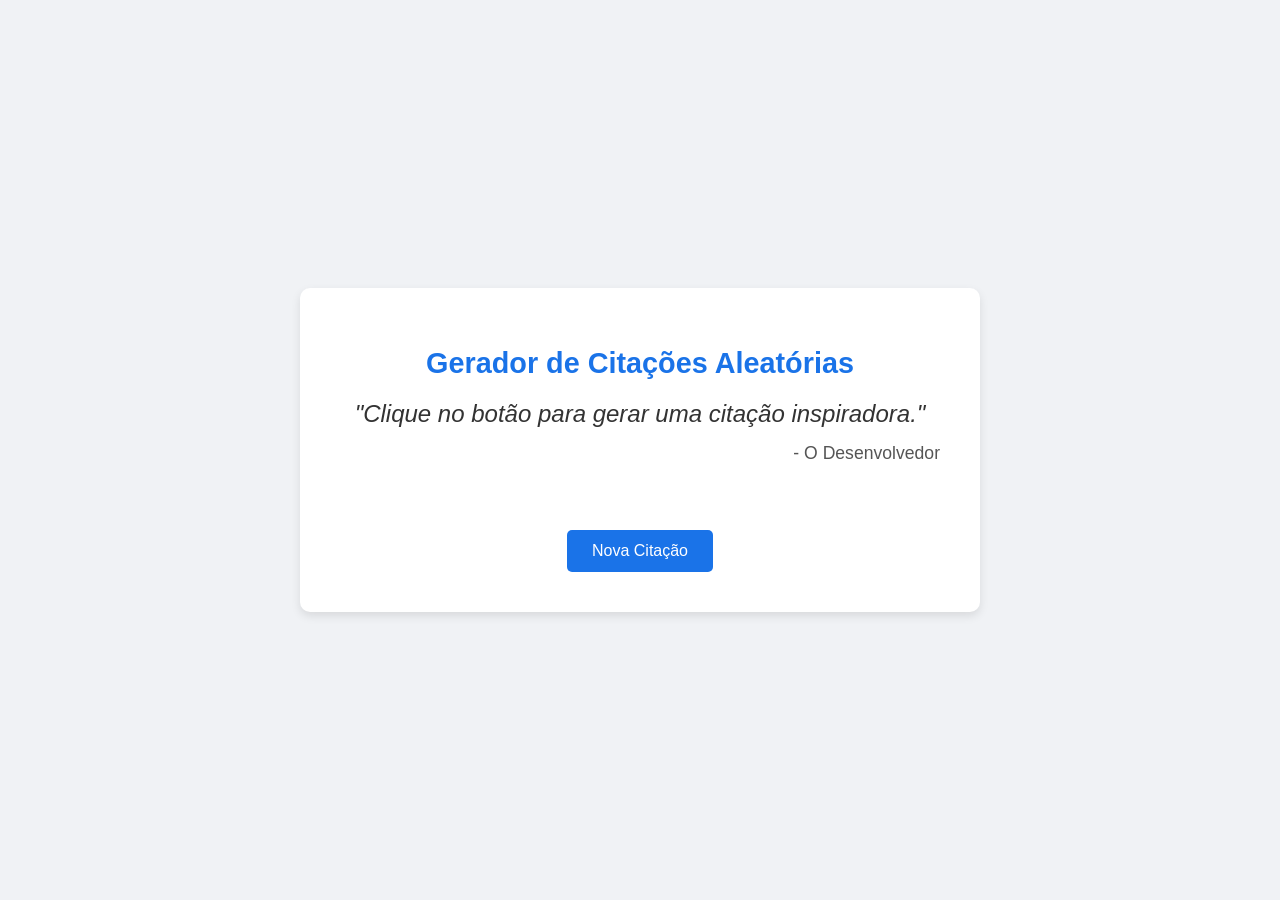
==== index.html @ 8b067556 "meu primeiro commit" ====
<!DOCTYPE html>
<html lang="pt-br">
<head>
    <meta charset="UTF-8">
    <meta name="viewport" content="width=device-width, initial-scale=1.0">
    <title>Gerador de Citações</title>
    <link rel="stylesheet" href="style.css">
</head>
<body>

    <div class="quote-container">
        <h1>Gerador de Citações Aleatórias</h1>
        <div id="quote-display">
            <p class="quote">"Clique no botão para gerar uma citação inspiradora."</p>
            <p class="author">- O Desenvolvedor</p>
        </div>
        <button id="new-quote-btn">Nova Citação</button>
    </div>

    <script src="script.js"></script>
</body>
</html>
---- style.css ----
body {
    font-family: Arial, sans-serif;
    background-color: #f0f2f5;
    display: flex;
    justify-content: center;
    align-items: center;
    height: 100vh;
    margin: 0;
    color: #333;
}

.quote-container {
    background-color: #ffffff;
    padding: 40px;
    border-radius: 10px;
    box-shadow: 0 4px 10px rgba(0, 0, 0, 0.1);
    text-align: center;
    width: 80%;
    max-width: 600px;
}

h1 {
    font-size: 1.8em;
    margin-bottom: 20px;
    color: #1a73e8;
}

#quote-display {
    margin-bottom: 30px;
    min-height: 100px;
}

.quote {
    font-size: 1.5em;
    font-style: italic;
    margin: 0;
}

.author {
    font-size: 1.1em;
    text-align: right;
    margin-top: 15px;
    color: #555;
}

#new-quote-btn {
    background-color: #1a73e8;
    color: #ffffff;
    border: none;
    padding: 12px 25px;
    font-size: 1em;
    border-radius: 5px;
    cursor: pointer;
    transition: background-color 0.3s ease;
}

#new-quote-btn:hover {
    background-color: #155ab6;
}
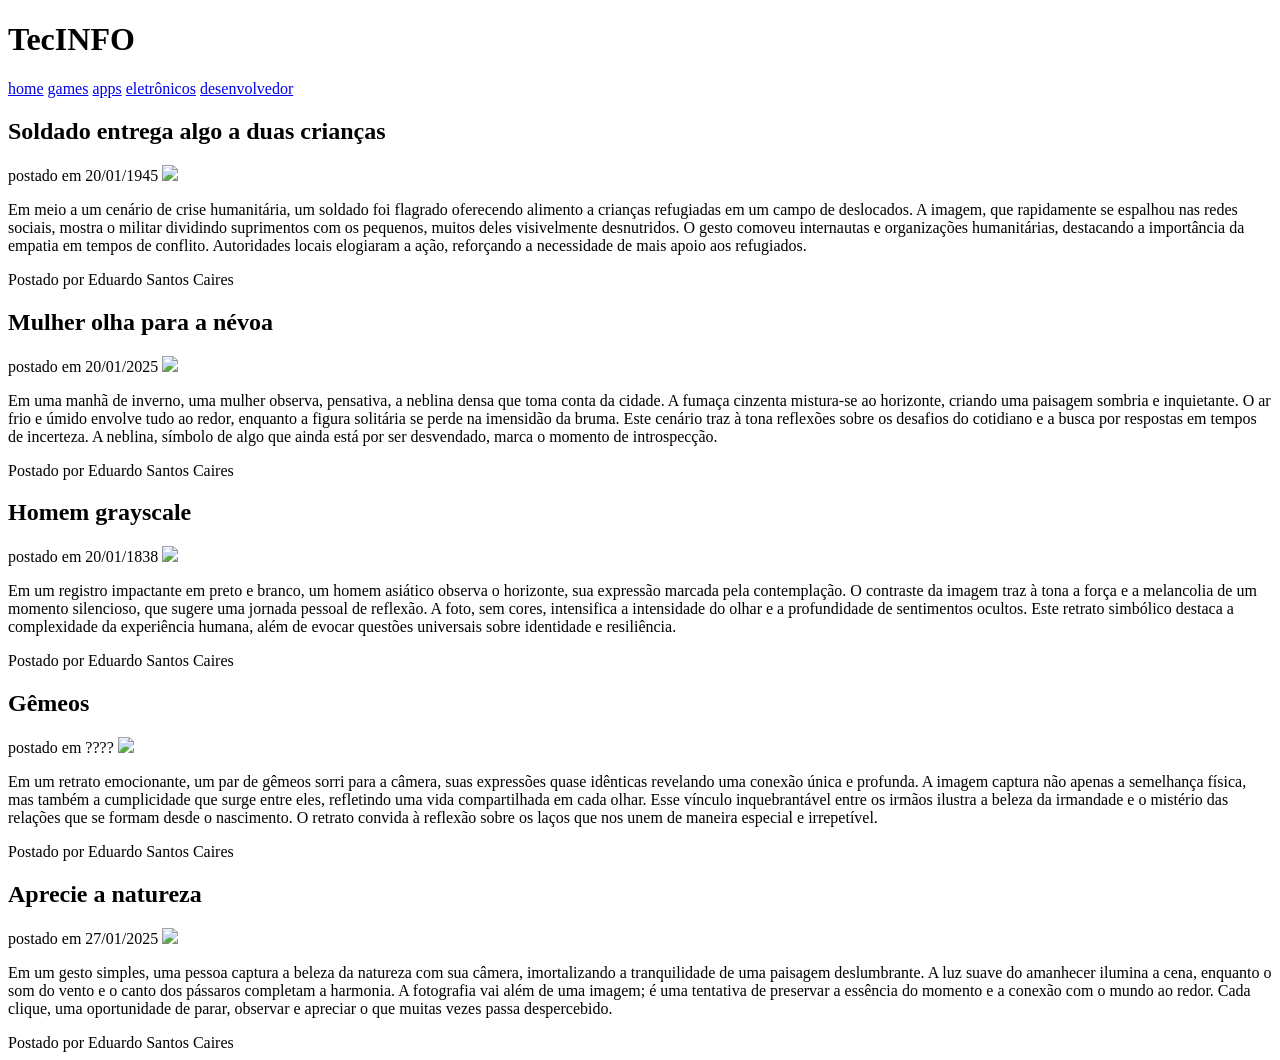
==== commit 9af8c28a: "Add files via upload" ====
--- a/index.html
+++ b/index.html
@@ -1,22 +1,74 @@
 <!DOCTYPE html>
-<html lang="pt-br">
-<head>
-    <meta charset="UTF-8">
-    <meta name="viewport" content="width=device-width, initial-scale=1.0">
-    <title>Gerador de Citações</title>
-    <link rel="stylesheet" href="style.css">
-</head>
-<body>
+<html>
+  <head>
+    <meta charset="utf-8">
+    <title>TecInfo - o seu site de Tecnologia</title>
+    <link rel="stylesheet" href="css/estilo.css">
+    <link rel="preconnect" href="https://fonts.googleapis.com">
+    <link rel="preconnect" href="https://fonts.gstatic.com" crossorigin>
+    <link href="https://fonts.googleapis.com/css2?family=PT+Serif:ital,wght@0,400;0,700;1,400;1,700&display=swap" rel="stylesheet">
+  </head>
+  <body>
+    <div id="navegacao">
+      <div id="area">
+        <h1 id="logo"><span class="verde">Tec</span>INFO</h1>
+        <div id="menu">
+          <a href="index.html">home</a>
+          <a href="games.html">games</a>
+          <a href="apps.html">apps</a>
+          <a href="eletronicos.html">eletrônicos</a>
+          <a href="desenvolvedor.html">desenvolvedor</a>
+      </div>
+      </div>
+    </div>
+    <div id="area-principal">
+      <div id="postagem">
+        <h2 class="verde">Soldado entrega algo a duas crianças</h2>
+        <span class="data-postagem">postado em 20/01/1945</span>
+        <img class="img-postagem" src="img/imagem1.png">
+        <p>
+          Em meio a um cenário de crise humanitária, um soldado foi flagrado oferecendo alimento a crianças refugiadas em um campo de deslocados. A imagem, que rapidamente se espalhou nas redes sociais, mostra o militar dividindo suprimentos com os pequenos, muitos deles visivelmente desnutridos. O gesto comoveu internautas e organizações humanitárias, destacando a importância da empatia em tempos de conflito. Autoridades locais elogiaram a ação, reforçando a necessidade de mais apoio aos refugiados.
 
-    <div class="quote-container">
-        <h1>Gerador de Citações Aleatórias</h1>
-        <div id="quote-display">
-            <p class="quote">"Clique no botão para gerar uma citação inspiradora."</p>
-            <p class="author">- O Desenvolvedor</p>
-        </div>
-        <button id="new-quote-btn">Nova Citação</button>
+
+        </p>
+        <span class="postado-por">Postado por Eduardo Santos Caires</span>
+      </div>
+      <div id="postagem">
+        <h2 class="verde">Mulher olha para a névoa</h2>
+        <span class="data-postagem">postado em 20/01/2025</span>
+        <img class="img-postagem" src="img/imagem2.png">
+        <p>
+          Em uma manhã de inverno, uma mulher observa, pensativa, a neblina densa que toma conta da cidade. A fumaça cinzenta mistura-se ao horizonte, criando uma paisagem sombria e inquietante. O ar frio e úmido envolve tudo ao redor, enquanto a figura solitária se perde na imensidão da bruma. Este cenário traz à tona reflexões sobre os desafios do cotidiano e a busca por respostas em tempos de incerteza. A neblina, símbolo de algo que ainda está por ser desvendado, marca o momento de introspecção.
+        </p>
+        <span class="postado-por">Postado por Eduardo Santos Caires</span>
+      </div>
+      <div id="postagem">
+        <h2 class="verde">Homem grayscale</h2>
+        <span class="data-postagem">postado em 20/01/1838</span>
+        <img class="img-postagem" src="img/imagem3.png">
+        <p>
+          Em um registro impactante em preto e branco, um homem asiático observa o horizonte, sua expressão marcada pela contemplação. O contraste da imagem traz à tona a força e a melancolia de um momento silencioso, que sugere uma jornada pessoal de reflexão. A foto, sem cores, intensifica a intensidade do olhar e a profundidade de sentimentos ocultos. Este retrato simbólico destaca a complexidade da experiência humana, além de evocar questões universais sobre identidade e resiliência.
+        </p>
+        <span class="postado-por">Postado por Eduardo Santos Caires</span>
+      </div>
+      <div id="postagem">
+        <h2 class="verde">Gêmeos</h2>
+        <span class="data-postagem">postado em ????</span>
+        <img class="img-postagem" src="img/imagem4.png">
+        <p>
+          Em um retrato emocionante, um par de gêmeos sorri para a câmera, suas expressões quase idênticas revelando uma conexão única e profunda. A imagem captura não apenas a semelhança física, mas também a cumplicidade que surge entre eles, refletindo uma vida compartilhada em cada olhar. Esse vínculo inquebrantável entre os irmãos ilustra a beleza da irmandade e o mistério das relações que se formam desde o nascimento. O retrato convida à reflexão sobre os laços que nos unem de maneira especial e irrepetível.
+        </p>
+        <span class="postado-por">Postado por Eduardo Santos Caires</span>
+      </div>
+      <div id="postagem">
+        <h2 class="verde">Aprecie a natureza</h2>
+        <span class="data-postagem">postado em 27/01/2025</span>
+        <img class="img-postagem" src="img/imagem5.png">
+        <p>
+          Em um gesto simples, uma pessoa captura a beleza da natureza com sua câmera, imortalizando a tranquilidade de uma paisagem deslumbrante. A luz suave do amanhecer ilumina a cena, enquanto o som do vento e o canto dos pássaros completam a harmonia. A fotografia vai além de uma imagem; é uma tentativa de preservar a essência do momento e a conexão com o mundo ao redor. Cada clique, uma oportunidade de parar, observar e apreciar o que muitas vezes passa despercebido.
+        </p>
+        <span class="postado-por">Postado por Eduardo Santos Caires</span>
+      </div>
     </div>
-
-    <script src="script.js"></script>
-</body>
+  </body>
 </html>
